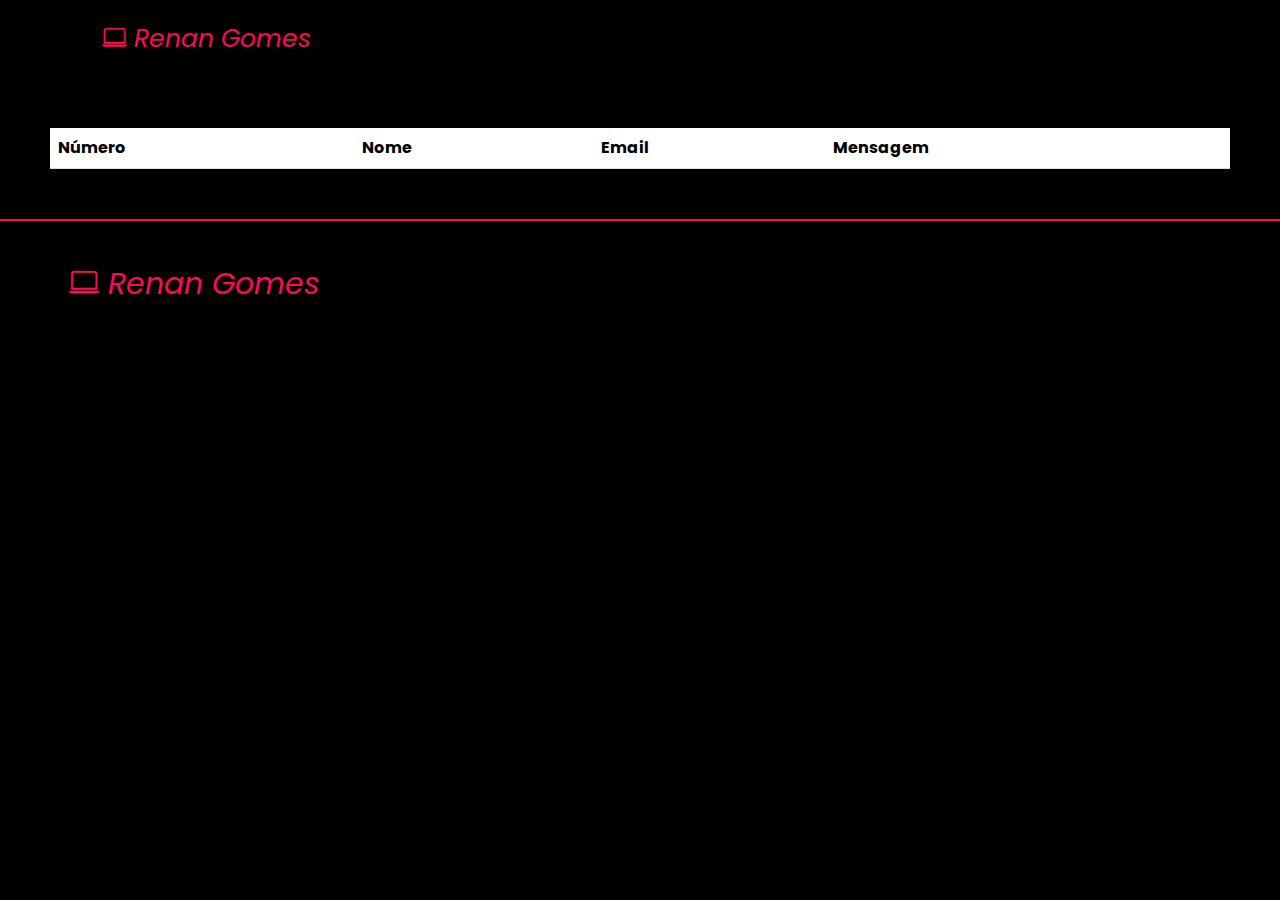
==== src/listagem-mensagens-recebidas.html @ 744f29f5 "Criar Página Para Listar Mensagens Recebidas" ====
<!DOCTYPE html>
<html lang="pt-br">
<head>
    <meta charset="UTF-8">
    <meta name="viewport" content="width=device-width, initial-scale=1.0">
    <title>Meu Portfólio - Renan Gomes</title>

    <link rel="stylesheet" href="https://cdn.jsdelivr.net/npm/bootstrap-icons@1.11.3/font/bootstrap-icons.min.css">
    <link rel="stylesheet" href="https://cdnjs.cloudflare.com/ajax/libs/font-awesome/6.5.1/css/all.min.css" integrity="sha512-DTOQO9RWCH3ppGqcWaEA1BIZOC6xxalwEsw9c2QQeAIftl+Vegovlnee1c9QX4TctnWMn13TZye+giMm8e2LwA==" crossorigin="anonymous" referrerpolicy="no-referrer" />

    <link href="https://fonts.googleapis.com/css2?family=Poppins:ital,wght@0,100;0,200;0,300;0,400;0,500;0,600;0,700;0,800;0,900;1,100;1,200;1,300;1,400;1,500;1,600;1,700;1,800;1,900&display=swap" rel="stylesheet">

    <link href="https://cdn.jsdelivr.net/npm/bootstrap@5.3.3/dist/css/bootstrap.min.css" rel="stylesheet" integrity="sha384-QWTKZyjpPEjISv5WaRU9OFeRpok6YctnYmDr5pNlyT2bRjXh0JMhjY6hW+ALEwIH" crossorigin="anonymous">
    <script src="https://cdn.jsdelivr.net/npm/bootstrap@5.3.3/dist/js/bootstrap.bundle.min.js" integrity="sha384-YvpcrYf0tY3lHB60NNkmXc5s9fDVZLESaAA55NDzOxhy9GkcIdslK1eN7N6jIeHz" crossorigin="anonymous"></script>
    
    <script src="https://cdnjs.cloudflare.com/ajax/libs/jquery/3.7.1/jquery.min.js" integrity="sha512-v2CJ7UaYy4JwqLDIrZUI/4hqeoQieOmAZNXBeQyjo21dadnwR+8ZaIJVT8EE2iyI61OV8e6M8PP2/4hpQINQ/g==" crossorigin="anonymous" referrerpolicy="no-referrer"></script>
    
    <link rel="stylesheet" href="styles/style.css">
    <link rel="stylesheet" href="styles/header.css">
    <link rel="stylesheet" href="styles/inicio.css">
    <link rel="stylesheet" href="styles/formacao.css">
    <link rel="stylesheet" href="styles/tecnologias.css">
    <link rel="stylesheet" href="styles/experiencias.css">
    <link rel="stylesheet" href="styles/contato.css">
    <link rel="stylesheet" href="styles/footer.css">
    <link rel="stylesheet" href="styles/saiba-mais.css">
    <link rel="stylesheet" href="styles/listagem-mensagens.css">
</head>
<body>
    
    <header>
        <div class="page-width">

            <div id="logo">
                <a href="index.html#contato"><i class="bi bi-laptop"> Renan Gomes</i></a>
            </div>

            <nav id="navbar">
                <ul>
                    <li class="nav-item active"><a href="index.html#inicio">Início</a></li>
                    <li class="nav-item"><a href="index.html#formacao" onclick="voltarParaPagina()">Formação</a></li>
                    <li class="nav-item"><a href="index.html#tecnologias">Tecnologias</a></li>
                    <li class="nav-item"><a href="index.html#experiencias">Experiências Profissionais</a></li>
                </ul>
            </nav>

            <div class="btn-contato btn-header">
                <a href="index.html#contato"><button>Contato</button></a>
            </div>

            <!-- navbar mobile -->
            <button id="btn-mobile"><i class="fa-solid fa-bars"></i></button>

            <div id="menu-mobile">
                <nav>
                    <ul>
                        <li><a href="index.html#inicio">Início</a></li>
                        <li><a href="index.html#formacao">Formação</a></li>
                        <li><a href="index.html#tecnologias">Tecnologias</a></li>
                        <li><a href="index.html#experiencias">Experiências</a></li>
                        <li><a href="index.html#contato">Contato</a></li>
                    </ul>
                </nav>
            </div>
        </div>
    </header>

    <main>
        <section id="listagem-mensagens">
            <div class="page-width">
                <table class="table">
                    <thead>
                      <tr>
                        <th scope="col">Número</th>
                        <th scope="col">Nome</th>
                        <th scope="col">Email</th>
                        <th scope="col">Mensagem</th>
                      </tr>
                    </thead>
                    <tbody id="tbody">
                        
                    </tbody>
                </table>
            </div>
        </section>
    </main>

    <footer id="footer-mensagens">
        <div class="page-width">
            <div id="footer-content">
                <div id="logo">
                    <a href="#"><i class="bi bi-laptop"> Renan Gomes</i></a>
                </div>
                <div>
                    <a href="index.html#contato"><i class="fa-brands fa-square-whatsapp"></i></a>
                    <a href="index.html#contato"><i class="fa-solid fa-envelope"></i></a>
                    <a href="https://www.linkedin.com/in/renan-moreira-gomes/" target="_blank">
                        <i class="fa-brands fa-linkedin"></i>
                    </a>
                    <a href="https://github.com/renangomes49" target="_blank">
                        <i class="fa-brands fa-github"></i>
                    </a>
                </div>
            </div>
        </div>
    </footer>

    <script src="javascript/script.js"></script>
    <script src="javascript/listagem-mensagens.js"></script>
</body>
</html>
---- src/styles/style.css ----
* {
    margin: 0;
    padding: 0;
    font-family: "Poppins", sans-serif; 
}

body  {
    background-color: #000;
}

html {
    scroll-behavior: smooth; 
}

.page-width {
    max-width: 1280px;
    margin: 0 auto;
}


h2.titulo-page {
    color: #fff;
    font-size: 38px;
    text-align: center;
}

h2.titulo-page span {
    color: #ff0a54;

}

.btn-contato button {
    padding: 10px 40px;
    background-color: #ff0a54;
    font-size: 18px;
    font-weight: 600;
    border-radius: 30px;
    border: 0;
    transition: 0.2s;
    color: #000;
}

button:hover {
    transform: scale(1.05);
}
---- src/styles/header.css ----
header {
    padding: 20px 8%;
    top: 0;
    position: sticky;
    z-index: 1;
    background-color: #000;
}

header a {
    text-decoration: none;
}

header .page-width {
    display: flex;
    align-items: center;
    justify-content: space-between;
}

#logo i {
    font-size: 25px;
    color: #ff0a54;
}

#navbar ul {
    display: flex;
    list-style: none;
    gap: 50px;
}

#navbar ul li a {
    color: #fff;
    font-weight: 600;
}

#navbar ul li:hover {
    transform: scale(1.05);
    transition: .2s;
}

#navbar ul li a:hover {
    color: #ffa4bf;
}

.nav-item.active a{   
    border-bottom: 3px solid #ff0a54;
}

#btn-mobile {
    display: none;
}

#menu-mobile {
    display: none;
    background-color: #000;
    height: 100vh;
    position: fixed;
    top: 0;
    right: 0;
    z-index: 2;
    width: 50%;
}

#menu-mobile nav ul {
    text-align: left;
    list-style: none;
}

#menu-mobile nav ul li a {
    color: #fff;
    font-size: 20px;
    font-weight: 300;
    padding: 20px 0;
    display: block;
    transition: .5s;
}

#menu-mobile nav ul li a:hover {
    background-color: #ffa4bf;
    color: #000;
}

@media screen and (max-width: 1289px){
    #navbar, .btn-header {
        display: none;
    }

    #btn-mobile {
        display: block;
        border: none;
        color: #fff;
        background-color: transparent;
        font-size: 1.5rem;
        z-index: 3;
    }

    #menu-mobile.show-menu-mobile {
        margin-top: 50px;
        display: block;
    }
}
---- src/styles/inicio.css ----
#inicio {
    padding: 40px 5%;
}

#inicio .page-width {
    display: flex;
    align-items: center;
    gap: 90px;
}

#sobre-mim h1 {
    color: #fff;
    font-size: 42px;
    line-height: 40px;
}

#sobre-mim span {
    color: #ff0a54;
    display: block;
    font-size: 42px;
}

#sobre-mim #apresentacao {
    margin: 40px 0;
}

#sobre-mim p {
    color: #fff;
    font-size: 15px;
    line-height: 20px;
    margin: 20px 0;
    text-align: justify;
}

#img-inicio img{
    height: 480px;
    width: 300px;
    border-radius: 50px;
}

@media screen and (max-width: 910px){
    #inicio .page-width {
        display: flex;
        flex-direction: column;
        text-align: center;
    }
}

@media screen and (max-width: 770px){
    #inicio p {
        font-size: 12px;
    }
}
---- src/styles/formacao.css ----
#formacao {
    padding: 40px 5%;
}

#formacao #formacao-content {
    display: flex;
    align-content: center;
    justify-content: center;
    gap: 48px;
    margin-top: 48px;
}

#img-formacao{
    width: 500px;
    height: auto;
    border-radius: 100%;
}

#formacao-content-txt {
    color: #fff;
}

#formacao-content-txt {
    display: flex;
    flex-direction: column;
    align-items: center;
    justify-content: center;
    gap: 15px;
    text-align: center;
}

#formacao-content-txt ul {
    list-style: none;
}

@media screen and (max-width: 1000px){
    #img-formacao{
        display: none;
    }
}
---- src/styles/tecnologias.css ----
#tecnologias {
    padding: 40px 5%;
}

#tecnologias-content {
    display: flex;
    align-items: center;
    gap: 60px;
    margin-top: 10px;
}

.tecnologias-content-box {
    color: #fff;
    padding: 40px;
    border-radius: 20px;
    margin-top: 45px;
    transition: .2s;
    width: 100%;
    height: 350px;
}

.tecnologias-content-box:hover {
    transform: scale(1.05);
    box-shadow: 0px 0px 20px;
}

.tecnologias-content-box i {
    font-size: 70px;
    color: #ff0a54;
}

.tecnologias-content-box h3 {
    font-size: 28px;
    margin: 15px 0;
    text-align: center;
}

.icone {
    text-align: center;
}

@media screen and (max-width: 850px){
    section#tecnologias{
        padding: 10%;
    }

    #tecnologias-content {
        display: flex;
        flex-direction: column;
    }

    .tecnologias-content-box {
        margin-top: 10px;
    }

    #tecnologias-content {
        display: flex;
        align-items: center;
        gap: 60px;
        margin-top: 10px;
    }
}
---- src/styles/experiencias.css ----
#experiencias {
    padding: 40px 5%;
    color: #fff;
}

#experiencias a {
    color: #fff;
    cursor: pointer;
    text-decoration: underline
}

#experiencias h1 {
    color: #fff;
    font-size: 25px;
    width: 100%;
    max-width: 250px;
}

#experiencias span {
    color: #ff0a54;
}

#experiencias-content {
    margin-top: 50px;
    display: flex;
    flex-direction: column;
    gap: 50px;
}

.experiencias-content-box {
    display: flex;
    gap: 60px;
    align-items: center;
    border: none;
    border-radius: 20px;
    transition: .2s;
    padding: 40px;
}

.experiencias-content-box:hover {
    transform: scale(1.05);
    box-shadow: 0px 0px 20px;
}

.atividas-experiencias{
    margin-top: 10px;
    padding-left: 30px;
    text-align: justify;
}

@media screen and (max-width: 1100px){
    .experiencias-content-box {
        display: flex;
        flex-direction: column;
        gap: 20px;
    }

    section#experiencias{
        padding: 10%;
    }
}

@media screen and (max-width: 770px){
    #experiencias h3 {
        font-size: 18px;
    }

    p,li {
        font-size: 12px;
    }
}
---- src/styles/contato.css ----
#contato {
    padding: 40px 5%;
}

p,h2 {
    color: #fff;
}

#contato-content{
    margin-top: 48px;
}


#meus-contato {
    display: flex;
    flex-direction: column;
    align-items: center;
}

#meus-contato i {
    font-size: 30px;
    color: #fff;
}

#meus-contato p {
    margin-top: 10px;
}

#meus-contato-icones {
    margin: 10px;
    width: 60%;
}

#meus-contato-icones a {
    text-decoration: none;
    color: #fff;
    padding: 20px;
    display: flex;
    margin: 20px;
    align-items: center;
    justify-content: center;
    gap: 20px;
    background-color: #ff0a54;
    border-radius: 12px;
    transition: .2s;
}

#meus-contato-icones a:hover {
    transform: scale(1.05);
    box-shadow: 0px 0px 10px;
}

#envio-msg {
    display: flex;
    flex-direction: column;
    align-items: center;
    margin-top: 40px;
}

#envio-msg button a {
    text-decoration: none;
    color: #000;
}

form {
    padding: 20px;
    width: 600px;
    margin: 0 auto;
    display: flex;
    justify-content: center;
    flex-direction: column;
    gap: 40px;
    margin-top: 40px;
}

form input, form textarea {
    width: 100%;
    background-color: #1d1c1c;
    border: 0;
    outline: 0; 
    padding: 20px 15px;
    border-radius: 15px;
    color: #fff;
    font-size: 18px;
}

form textarea {
    resize: none;
    height: 200px;
}

form .btn-contato {
    margin-top: 20px;
    text-align: center;
}

@media screen and (max-width: 700px){
    #meus-contato-icones {
        width: 100%;
    }

    form {
        max-width: 400px;
    }
}

@media screen and (max-width: 500px){
    #meus-contato-icones {
        width: 100%;
    }

    form {
        max-width: 300px;
    }
}

@media screen and (max-width: 360px){
    #meus-contato-icones #contato-email{
        font-size: 12px;
    }
}
---- src/styles/footer.css ----
#footer-content {
    padding: 40px 5%;
    display: flex;
    justify-content: space-between;
    align-items: center;
    align-content: center;
}

footer a {
    text-decoration: none;
}

#footer-content {
    border-top: 2px solid #ff0a54;
}

#footer-content i {
    font-size: 30px;
    color: #ff0a54;
    padding: 0 5px;
}

@media screen and (max-width: 700px){
    #footer-content {
        display: flex;
        flex-direction: column;
    }
}
---- src/styles/saiba-mais.css ----
#saiba-mais p, h3{
    color: #000;
}

#saiba-mais p {
    text-align: justify;
}

#saiba-mais button{
    padding: 5px 20px;
}
---- src/styles/listagem-mensagens.css ----
#listagem-mensagens{
    margin: 50px;
}
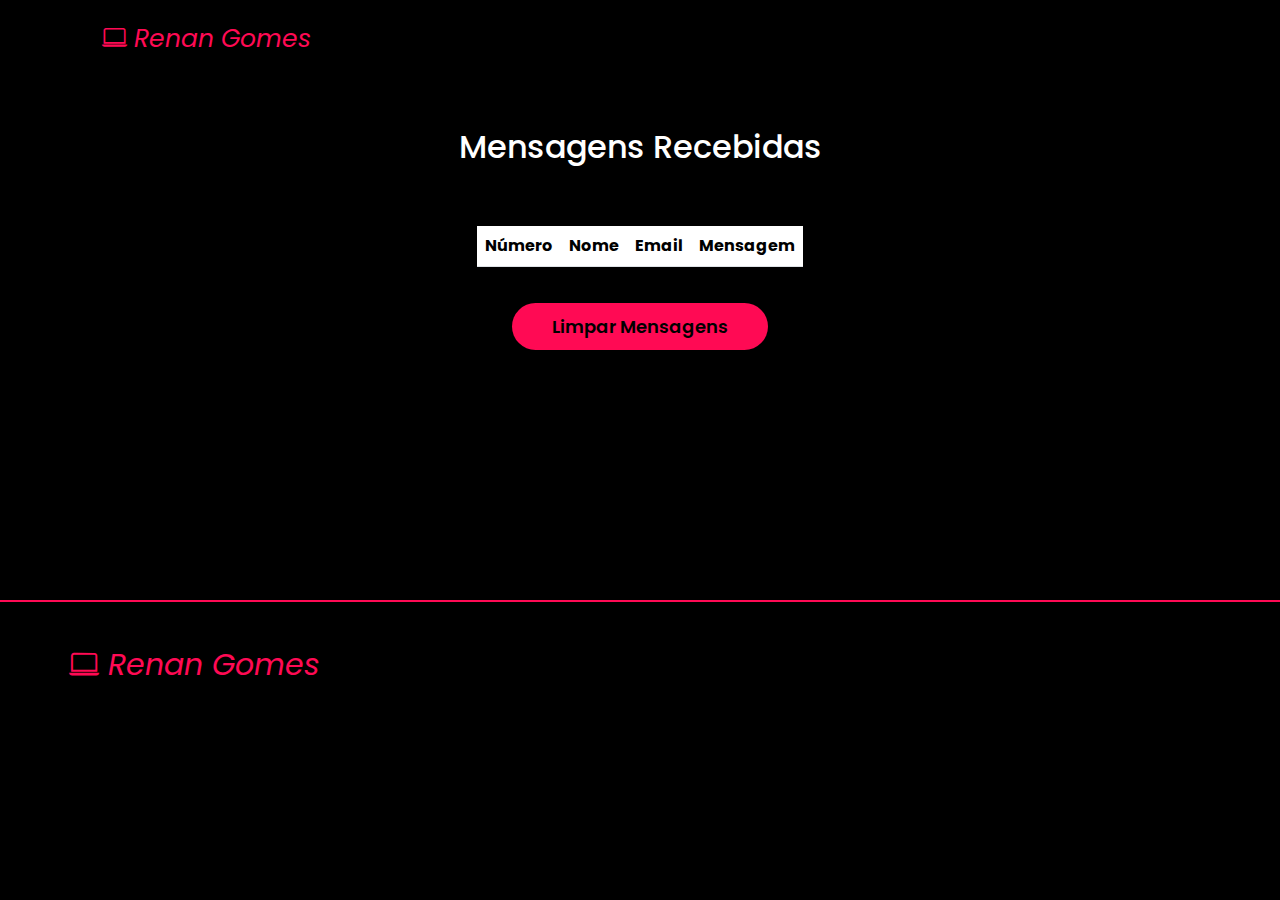
==== commit 29977ce0: "Criar Função Para Limpar as Mensagens Recebidas" ====
--- a/src/listagem-mensagens-recebidas.html
+++ b/src/listagem-mensagens-recebidas.html
@@ -67,6 +67,7 @@
 
     <main>
         <section id="listagem-mensagens">
+            <h2>Mensagens Recebidas</h2>
             <div class="page-width">
                 <table class="table">
                     <thead>
@@ -82,6 +83,7 @@
                     </tbody>
                 </table>
             </div>
+            <div class="btn-contato"><button id="btn-limpar-tabela">Limpar Mensagens</button></div>  
         </section>
     </main>
 
--- a/src/styles/listagem-mensagens.css
+++ b/src/styles/listagem-mensagens.css
@@ -1,3 +1,13 @@
 #listagem-mensagens{
-    margin: 50px;
+    margin-top: 50px;
+    margin-bottom: 250px;
+    display: flex;
+    flex-direction: column;
+    text-align: center;
+    gap: 20px;
 }
+
+h2 {
+    text-align: center;
+    margin-bottom: 40px;
+}